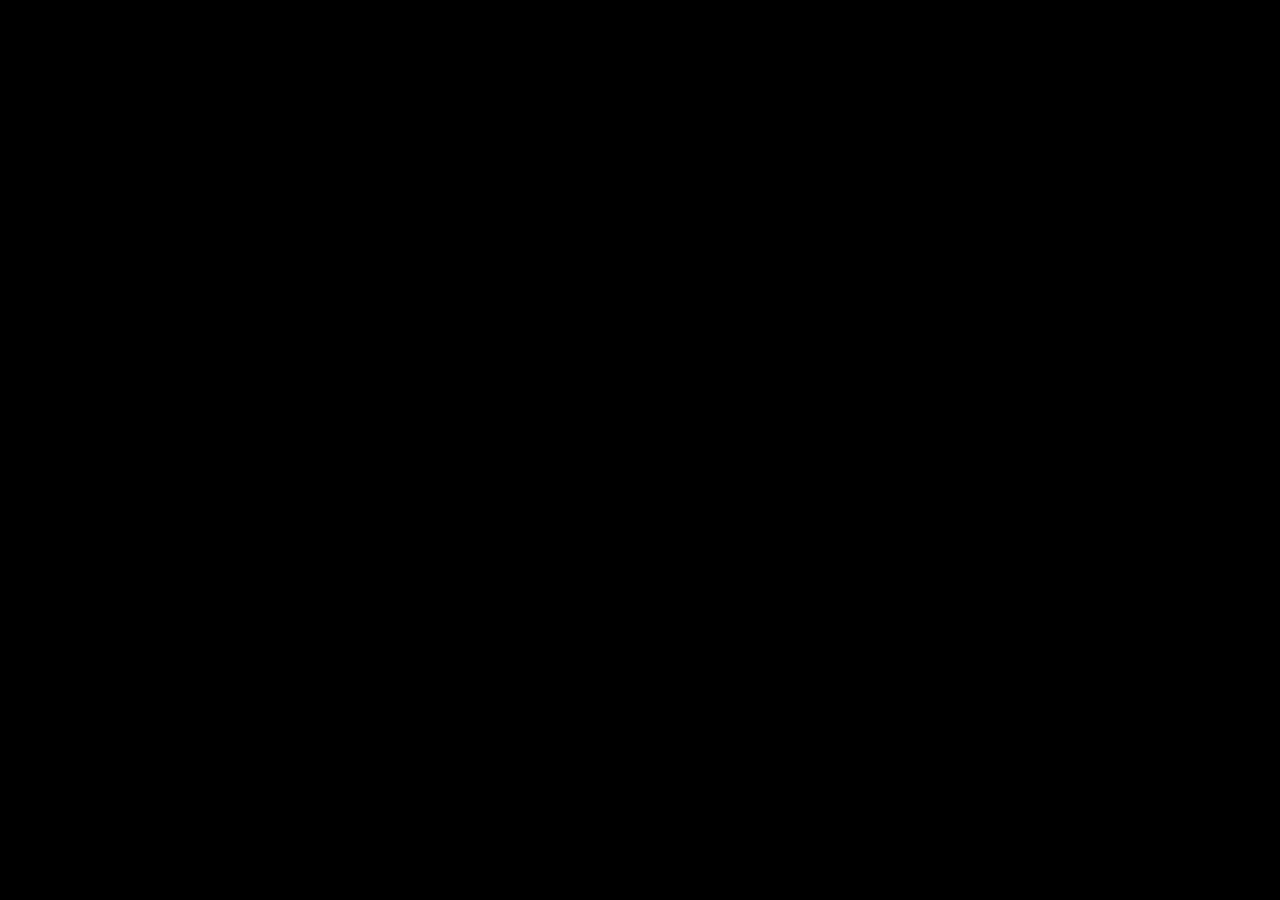
==== js/index.html @ e1d20c0a "Force cache refresh on all assets for all users - Added no-cache meta tags to index.html, wasm/index" ====
<!DOCTYPE html>
<html lang="und" style="width:100%;height:100%;background-color:black;">
	<head>
		<meta charset="UTF-8">
		<meta name="viewport" content="width=device-width, initial-scale=1.0, minimum-scale=1.0, maximum-scale=1.0">
		<meta http-equiv="Cache-Control" content="no-cache, no-store, must-revalidate">
		<meta http-equiv="Pragma" content="no-cache">
		<meta http-equiv="Expires" content="0">
		<meta name="description" content="Eaglercraft 1.12 test directory HTML page">
		<meta name="keywords" content="eaglercraft, eaglercraftx, minecraft, 1.12, 1.12.2">
		<title>Eaglercraft 1.12.2</title>
		<meta property="og:locale" content="en-US">
		<meta property="og:type" content="website">
		<meta property="og:title" content="Eaglercraft 1.12.2">
		<meta property="og:description" content="test directory HTML page">
		<link type="image/png" rel="shortcut icon" href="favicon.png">
		<script type="text/javascript" src="classes.js?v=20260319"></script>
		<script type="text/javascript">
			"use strict";
			window.addEventListener("load", function() {
				if(window.location.href.indexOf("file:") === 0) {
					alert("HTTP please, do not open this file locally, run a local HTTP server and load it via HTTP");
				}else {
					var relayId = Math.floor(Math.random() * 3);
					window.eaglercraftXOpts = {
						demoMode: false,
						container: "game_frame",
						assetsURI: "assets.epk?v=20260319",
						localesURI: "lang/",
						worldsDB: "worlds",
						logInvalidCerts: true,
						crashOnUncaughtExceptions: true
					};
					main();
				}
			});
		</script>
	</head>
	<body style="margin:0px;width:100%;height:100%;overflow:hidden;background-color:black;" id="game_frame">
	</body>
</html>
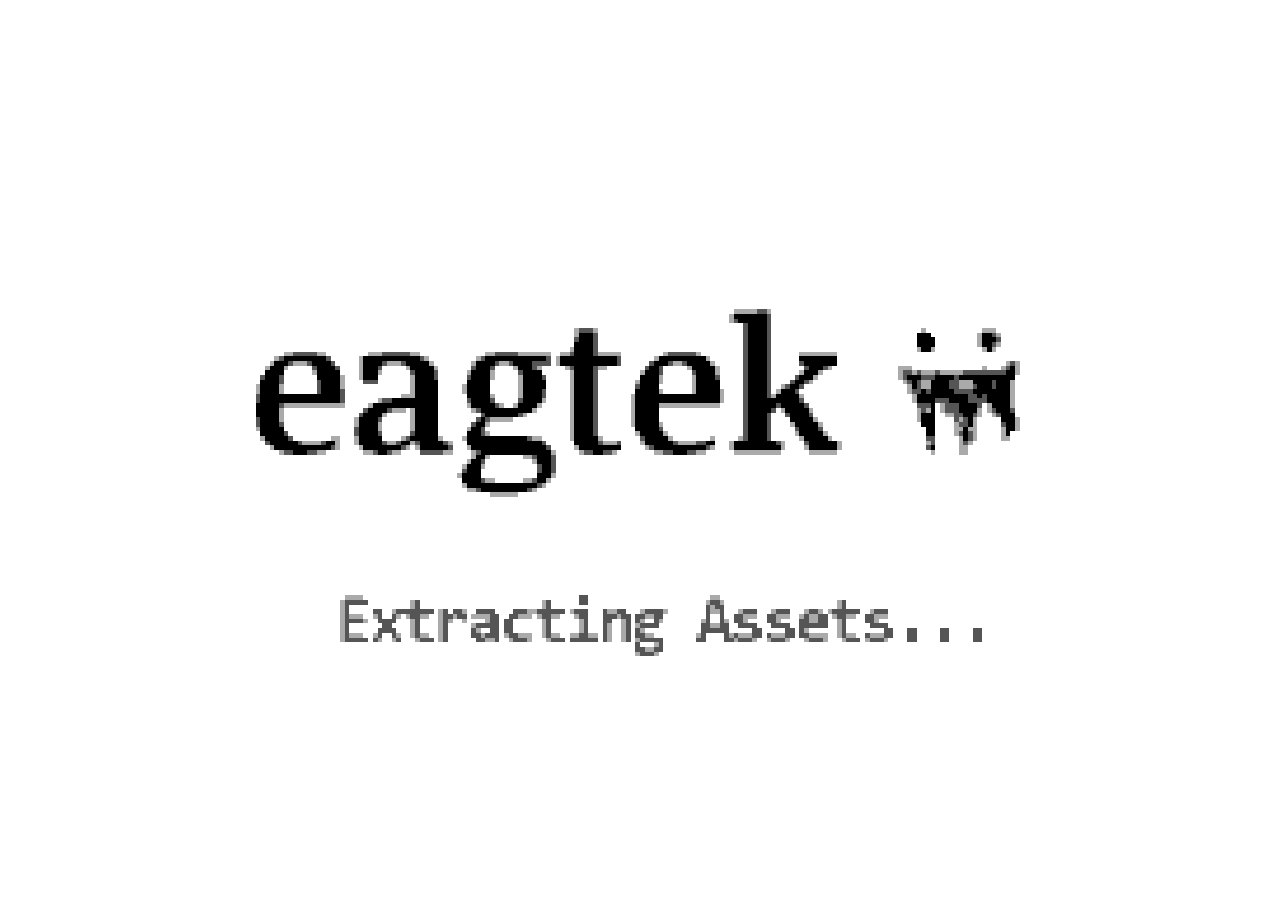
==== commit 731f62c1: "Merge branch 'starifiedmc:main' into main" ====
--- a/js/index.html
+++ b/js/index.html
@@ -3,9 +3,6 @@
 	<head>
 		<meta charset="UTF-8">
 		<meta name="viewport" content="width=device-width, initial-scale=1.0, minimum-scale=1.0, maximum-scale=1.0">
-		<meta http-equiv="Cache-Control" content="no-cache, no-store, must-revalidate">
-		<meta http-equiv="Pragma" content="no-cache">
-		<meta http-equiv="Expires" content="0">
 		<meta name="description" content="Eaglercraft 1.12 test directory HTML page">
 		<meta name="keywords" content="eaglercraft, eaglercraftx, minecraft, 1.12, 1.12.2">
 		<title>Eaglercraft 1.12.2</title>
@@ -14,7 +11,7 @@
 		<meta property="og:title" content="Eaglercraft 1.12.2">
 		<meta property="og:description" content="test directory HTML page">
 		<link type="image/png" rel="shortcut icon" href="favicon.png">
-		<script type="text/javascript" src="classes.js?v=20260319"></script>
+		<script type="text/javascript" src="classes.js?v=2.0.3"></script>
 		<script type="text/javascript">
 			"use strict";
 			window.addEventListener("load", function() {
@@ -25,7 +22,7 @@
 					window.eaglercraftXOpts = {
 						demoMode: false,
 						container: "game_frame",
-						assetsURI: "assets.epk?v=20260319",
+						assetsURI: "assets.epk?v=2.0.3",
 						localesURI: "lang/",
 						worldsDB: "worlds",
 						logInvalidCerts: true,
